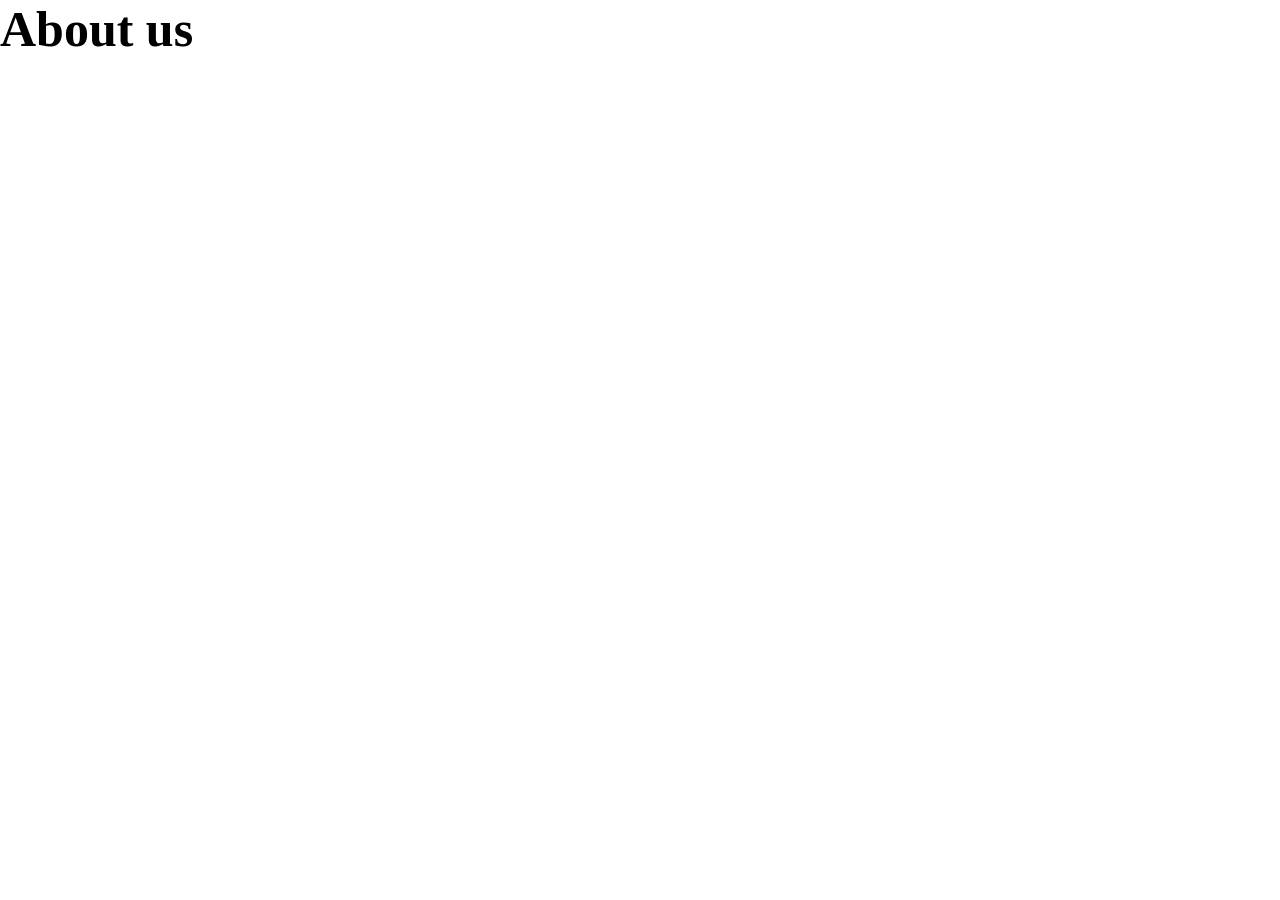
==== about.html @ c2e31feb "about section is added" ====
<!DOCTYPE html>
<html lang="en">
<head>
    <meta charset="UTF-8">
    <meta name="viewport" content="width=device-width, initial-scale=1.0">
    <title>About</title>
    <link rel="stylesheet" href="style.css">
</head>
<body>
    <H1>About us</H1>
    <script src="script.js"></script>
</body>
</html>
---- style.css ----
*{
    padding: 0;
    margin: 0;
    box-sizing: border-box;

}
html{
    scroll-behavior: smooth;
    font-size: 62.5%;
    
}
h1{
    font-size: 5rem;
}
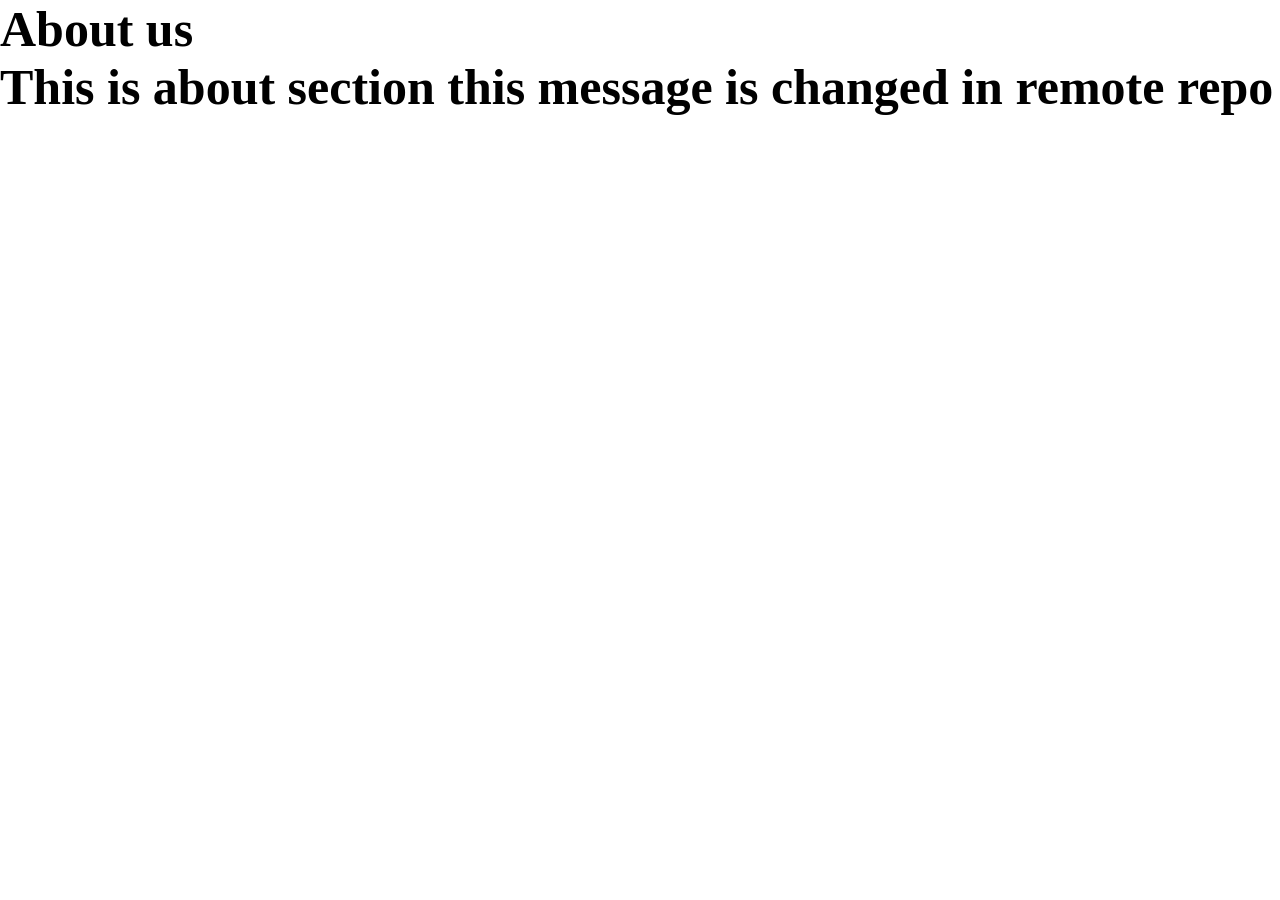
==== commit 0ea24691: "about is changed from remote repo" ====
--- a/about.html
+++ b/about.html
@@ -8,6 +8,7 @@
 </head>
 <body>
     <H1>About us</H1>
+    <h1>This is about section this message is changed in remote repo</h1>
     <script src="script.js"></script>
 </body>
-</html>+</html>
